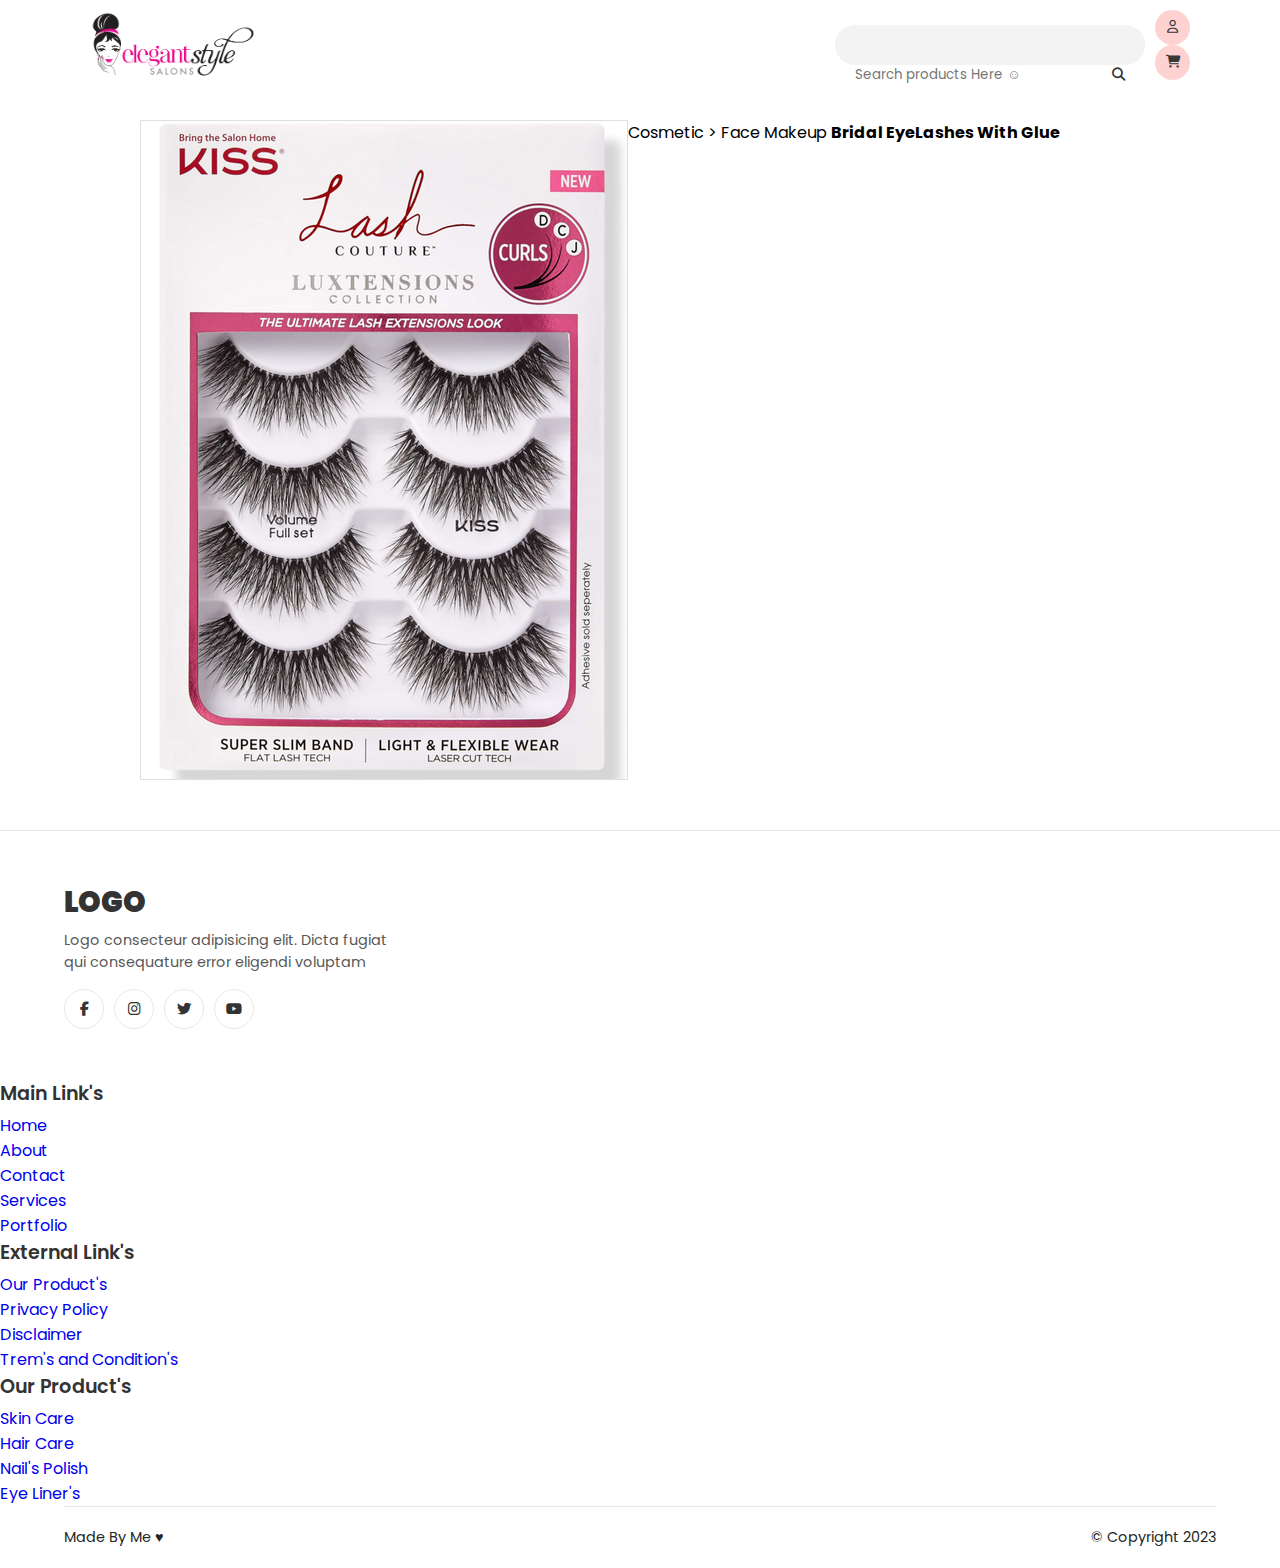
==== Product_Page.html @ d88af497 "Commit product page" ====
<!DOCTYPE html>
<html lang="en">
  <head>
    <meta charset="UTF-8" />
    <meta name="viewport" content="width=device-width, initial-scale=1.0" />
    <!-- TITLE -->
    <title>Product Page</title>
    <!-- CSS -->
    <link rel="stylesheet" href="style.css" />
    <!-- FAV-ICON -->
    <link rel="shorcut icon" href="images/fav-icon.png" />
    <!--FontAwesome for-Icon  -->
    <link
      rel="stylesheet"
      href="
    https://cdnjs.cloudflare.com/ajax/libs/font-awesome/6.4.0/css/all.min.css"
    />
    <!-- poppins font -->
    <link rel="preconnect" href="https://fonts.googleapis.com" />
    <link rel="preconnect" href="https://fonts.gstatic.com" crossorigin />
    <link
      href="https://fonts.googleapis.com/css2?family=Poppins:ital,wght@0,100;0,200;0,300;0,400;0,500;0,600;0,800;0,900;1,100;1,200;1,300;1,400;1,500;1,600;1,700;1,800;1,900&display=swap"
      rel="stylesheet"
    />
  </head>
  <body>
    <!-- Navigation -->
    <nav id="navigation">
      <!-- Logo -->
      <a href="#" id="logo">
        <img src="images/logo.png" />
      </a>
      <!-- Search -->
      <form id="search-box">
        <input type="text" placeholder="Search products Here ☺" />
        <button>
          <i class="fa-solid fa-magnifying-glass"></i>
        </button>
      </form>
      <!-- Btns -->
      <div id="nav-btns">
        <!-- user -->
        <a href="#" class="nav-user">
          <i class="fa-regular fa-user"></i>
        </a>

        <!-- cart -->
        <a href="#" class="nav-cart">
          <i class="fa-solid fa-cart-shopping"></i>
        </a>
      </div>
    </nav>
    <!--Nav end-->

  <!-- Product page -->
  <section id="product_details">

    <!-- img -->
    <div class="d-product-img">
      <img src="images/n5.png" />
    </div>

    <!--Texte-->

    <div class="d-product-text">
      <!-- category -->
      <span class="category">Cosmetic > Face Makeup</span>
    <!-- title -->
    <strong>Bridal EyeLashes With Glue</strong>
    </div>
  </section>

  <!-- Footer -->

<footer>
<div class="footer-container">
  <!-- company box -->
  <div class="footer-company-box">
    <!-- logo -->
  <a href="#" class="footer-logo">Logo</a>
  <!-- details-->
  <p>Logo consecteur adipisicing elit. Dicta fugiat qui consequature error eligendi voluptam</p>
  <!-- Social -->

  <div class="footer-social">
    <a href="#"><i class="fa-brands fa-facebook-f"></i></a>
    <a href="#"><i class="fa-brands fa-instagram"></i></a>
    <a href="#"><i class="fa-brands fa-twitter"></i></a>
    <a href="#"><i class="fa-brands fa-youtube"></i></a>

  
  </div>
</div>
</div>

<!-- Link -->

 <!--**link-box***-->
 <div class="footer-link-box">
  <strong>Main Link's</strong>
  <ul>
      <li><a href="#">Home</a></li>
      <li><a href="#">About</a></li>
      <li><a href="#">Contact</a></li>
      <li><a href="#">Services</a></li>
      <li><a href="#">Portfolio</a></li>
  </ul>
</div>
<!--**link-box***-->
<div class="footer-link-box">
  <strong>External Link's</strong>
  <ul>
      <li><a href="#">Our Product's</a></li>
      <li><a href="#">Privacy Policy</a></li>
      <li><a href="#">Disclaimer</a></li>
      <li><a href="#">Trem's and Condition's</a></li>
  </ul>
</div>
<!--**link-box***-->
<div class="footer-link-box">
  <strong>Our Product's</strong>
  <ul>
      <li><a href="#">Skin Care</a></li>
      <li><a href="#">Hair Care</a></li>
      <li><a href="#">Nail's Polish</a></li>
      <li><a href="#">Eye Liner's</a></li>
  </ul>
</div>

</div>
<!--**bottom**********************-->
<div class="footer-bottom">
  <span class="footer-owner">Made By Me ♥ </span>
  <span class="copyright">&#169; Copyright 2023 </span>
</div>
</footer>
</div>
</footer>

















    <!-- Jquery -->
    <script src="js/code.jquery.com_jquery-3.7.0.js"></script>

<!-- script -->
    <script>
    // filter lin active-->

    var selector = '.new-p-heading li';

$(selector).on('click', function(){
    $(selector).removeClass('active');
    $(this).addClass('active');
});
// box-filter
$(document).ready(function(){
  $('.new-p-heading li').click(function(){
    const value = $(this).attr('data-filter');
    if(value === 'all'){
      $('.new-product-box').show('1000');
    }
    else{
      $('.new-product-box').not('.' + value ).hide('1000');
      $('.new-product-box').filter('.' + value ).show('1000');
    }
  });
  });


   </script>
    </div>
  </body>
</html>
---- style.css ----
/* basic */

* {
  margin: 0px;
  padding: 0px;
  box-sizing: border-box;
  font-family: poppins;
}

ul {
  list-style: none;
}
a {
  text-decoration: none;
}

/* Navigation */

#navigation {
  display: flex;
  justify-content: space-between;
  align-items: center;
  padding: 10px 0px;
  max-width: 1100px;
  width: 90%;
  margin: auto;
}
#logo {
  font-size: 1.8rem;
  color: #333333;
  font-weight: 800;
  text-transform: uppercase;
  height: 70px;
}
#logo img {
  height: 100px;
  object-fit: contain;
  object-position: center;
  max-height: 70px;
}
#search-box {
  width: 280 px;
  height: 40px;
  display: flex;
  justify-content: space-between;
  align-items: center;
  flex-wrap: wrap;
  background-color: #f3f3f3;
  border-radius: 30px;
  padding: 0px 20px;
  margin-left: auto;
}

#search-box {
  display: flex;
  align-items: center;
  flex-wrap: wrap;
}

#search-box input {
  width: 95%;
  height: 100px;
  background-color: transparent;
  border: none;
  outline: none;
}

#search-box button {
  color: #333333;
  border: none;
  outline: none;
  background-color: transparent;
  align-items: center;
  cursor: pointer;
}

#search-btns {
  display: flex;
  justify-content: center;
  align-items: center;
}
/* mini bug ici */
#nav-btns a {
  width: 35px;
  height: 35px;
  display: flex;
  justify-content: center;
  align-items: center;
  border-radius: 50%;
  background-color: #fed2d1;
  color: #383838;
  font-size: 0.8rem;
  margin-left: 10px;
}
/* main */
#main {
  max-width: 1200px;
  width: 90%;
  padding: 50px;
  border-radius: 30px;
  min-height: 500px;
  display: grid;
  grid-template-columns: 1fr 1fr;
  margin: auto;
  align-items: center;
  background-color: #ffedf6;
}
#main-text {
  display: flex;
  flex-direction: column;
  align-items: flex-start;
}

#main-text span {
  color: #ec26b1;
  text-transform: uppercase;
  letter-spacing: 4px;
  font-size: 0.8rem;
  font-weight: 500;
}

#main-text h1 {
  font-size: 2.4rem;
  color: #333333;
  font-weight: 800;
}
#main-text h1 font {
  background-color: #ffc4f7;
  padding: 0px 5px;
}

#main-text p {
  color: #5a5a5a;
  margin: 10px 0px;
  text-overflow: ellipsis;
  display: -webkit-box;
  -webkit-line-clamp: 2;
  -webkit-box-orient: vertical;
  overflow: hidden;
}

#main-text a {
  font-weight: 800;
  color: #333333;
  border-bottom: 1px solid #646464;
  margin-top: 30px;
}

#main-img img {
  width: 100%;
  height: 100%;
  max-height: 400px;
  object-fit: contain;
  object-position: center;
}
/* Grid Product 3 */

.product-grid-3 {
  display: grid;
  grid-template-columns: 1fr 1fr 1fr;
  grid-gap: 15px;
  max-width: 1200px;
  width: 90%px;
  max-width: 1200px;
  width: 90%;
  margin: 15px auto;
}

.product-grid-box {
  position: relative;
  height: 210px;
  border-radius: 10px;
  overflow: hidden;
  display: flex;
  justify-content: flex-end;
}

.product-grid-text {
  position: absolute;
  left: 14%;
  top: 50%;
  transform: translate(-14%, -50%);
  max-width: 150px;
  display: flex;
  flex-direction: column;
  align-items: flex-start;
  justify-content: center;
  max-width: 150px;
}

.product-grid-box img {
  height: 100%;
  object-fit: cover right;
}

.product-grid-text span {
  color: #5a5a5a;
  font-size: 0.8rem;
  font-weight: 500;
}
.product-grid-text a {
  font-weight: 600;
  color: #272727;
  margin-top: 10px;
}

.product-grid-text strong {
  color: #1d1d1d;
  font-weight: 600;
  font-size: 1.1rem;
  line-height: 1.5rem;
}
.product-grid-box1 {
  background-color: #dffbe2;
}

.product-grid-box2 {
  background-color: #fbeae3;
}

.product-grid-box3 {
  background-color: #faf4e4;
}

/* new product */

#new_products {
  max-width: 1200px;
  width: 90%;
  margin: 50px auto;
}
.new-p-heading {
  display: flex;
  justify-content: space-between;
  align-items: center;
  flex-wrap: wrap;
  width: 100%;
  background-color: #fafafa;
  padding: 10px 20px;
  border-radius: 10px;
}
.new-p-heading h3 {
  font-size: 1.8rem;
  color: #1d1d1d;
  font-weight: 800;
}
.new-p-heading ul {
  display: flex;
  justify-content: center;
  align-items: center;
  flex-wrap: wrap;
}
.new-p-heading li {
  padding: 2px 20px;
  border-radius: 4px;
  margin: 0px, 3px;
  color: #333333;
  font-weight: 600;
  letter-spacing: 1px;
}

.new-p-heading li .active {
  background-color: #f4ad43;
}

.new-product-box {
  max-width: 100%;
  width: 100%;
  border-radius: 5px;
  display: flex;
  flex-direction: column;
  background-color: #ffffff;
  border: 1px solid #f1f1f1;
}

.new-product-img {
  width: 100%;
  height: 250px;
  padding: 20px;
  display: flex;
  margin: auto;
  position: relative;
}

.new-product-img span {
  position: absolute;
  left: 10px;
  top: 10px;
  background-color: #fed2d1;
  color: #333333;
  padding: 3px 10px;
  font-weight: 600;
  border-radius: 4px;
  font-size: large;
}

.new-product-img img {
  width: 100%;
  height: 100%;
  object-fit: contain;
  object-position: center;
}
.new-p-heading li.active {
  background-color: #ffcaf4;
  cursor: pointer;
}

.new-product-img span {
  position: absolute;
  left: 10px;
  top: 10px;
  background-color: #fed2d1;
  color: #333333;
  padding: 3px 10px;
  font-weight: 600;
  border-radius: 4px;
  font-size: 0.8rem;
}

.new-product-text {
  display: flex;
  flex-direction: column;
  justify-content: center;
  align-items: center;
  text-align: center;
  padding: 5px 20px;
}

.new-product-text a {
  color: #1d1d1d;
  font-weight: 600;
  font-size: 1rem;
}

new-product-text a {
  color: #1d1d1d;
  font-weight: 600;
  font-size: 1rem;
  text-align: center;
}

.new-product-container {
  display: grid;
  grid-template-columns: 1fr 1fr 1fr 1fr 1fr;
  grid-gap: 20px;
  margin-top: 20px;
}

/*==grid-half=================*/
.product-grid-half {
  max-width: 1200px;
  width: 90%;
  margin: 50px auto;
  display: grid;
  grid-template-columns: 1.5fr 1fr;
  grid-template-rows: 1fr 1fr;
  grid-gap: 20px;
  max-height: 300px;
}
.product-grid-half .product-grid-box1,
.product-grid-half .product-grid-box2,
.product-grid-half .product-grid-box3 {
  height: 100%;
}
.product-grid-half .product-grid-box1 {
  background-color: #fbeae3;
}
.product-grid-half .product-grid-box2 {
  grid-row: 1/3;
}
.product-grid-half .product-grid-box2 .product-grid-text {
  max-width: 220px;
}
.product-grid-half .product-grid-box2 .product-grid-text strong {
  font-size: 1.4rem;
  line-height: 1.8rem;
}

/* popular  */

.popular-product {
  max-width: 1200px;
  width: 90px;
  margin: 50px auto;
}

.popular-heading {
  width: 100%;
  display: flex;
  justify-content: space-between;
  align-items: center;
  background-color: #fafafa;
  padding: 10px 20px;
  border-radius: 10px;
}

.popular-heading h3 {
  font-size: 1.8rem;
  color: #1d1d1d;
  font-weight: 800;
}

.popular-heading a {
  color: #5a5a5a;
  font-size: 0.9rem;
}

.popular-box {
  max-width: 300px;
  width: 100 px;
  display: grid;
  grid-template-columns: 100px 1fr;
}

.popular-box-img {
  width: 100%;
  height: 100px;
  background-color: #e8e7e744;
  border-radius: 6px;
  padding: 10px;
  margin-left: 10px;
  margin-left: 10px;
}

.popular-box-img img {
  width: 100%;
  height: 100%;
  object-fit: contain;
  object-position: center;
  display: grid;
}

.popular-box-text {
  display: flex;
  flex-direction: column;
  justify-content: flex-start;
  align-items: flex-start;
  margin-left: 10px;
  width: 100%;
}

.popular-box-text {
  display: flex;
  flex-direction: column;
  justify-content: flex-start;
  align-items: flex-start;
  margin-left: 10px;
  width: 100%;
}
.popular-box-text a {
  color: #363636;
  font-size: 1rem;
  font-weight: 600;
}

.popular-box-text .p-category {
  color: #8b3d74;
  font-size: 0.9rem;
  font-weight: 500;
}

.popular-box-text .p-price {
  color: #1d1d1d;
  font-size: 1.4rem;
  font-weight: 500;
}

.popular-box-text .p-price {
  color: #8d3d74;
  font-size: 1rem;
}

.popular-container {
  display: grid;
  grid-template-columns: 1fr 1fr 1fr;
  grid-gap: 40px;
  margin-top: 30px;
}

/* Partenaire */

#partner {
  display: flex;
  flex-direction: column;
  max-width: 1200px;
  width: 90%;
  margin: 50px auto;
}

.partner-heading h3 {
  font-size: 1.56rem;
  color: #202020;
  letter-spacing: 0.5px;
  font-weight: 700;
}

.logo-container {
  display: flex;
  justify-content: space-between;
  align-items: flex-start;
  flex-wrap: wrap;
  margin-top: 40px;
  grid-gap: 15px;
}

.logo-container img {
  height: 50px;
  object-position: center;
  object-fit: contain;
  filter: grayscale(1);
  opacity: 0.3;
  transition: all ease 0.3s;
}

.logo-container img:hover {
  filter: grayscale(0);
  opacity: 1;
  cursor: pointer;
}

/* grid 2 */

.product-grid-box2 {
  background-color: #faf4e4;
}

.product-grid-box3 {
  background-color: #fbeae3;
}

.product-grid-2 {
  max-width: 1200px;
  width: 90%;
  margin: 50px auto;
  display: grid;
  grid-template-columns: 1fr 1fr;
  grid-gap: 30px;
}

/* footer */

footer {
  width: 100%;
  border-top: 1px solid #e9e9e9;
}

.footer-container {
  max-width: 1200px;
  width: 90%;
  margin: 0px auto;
  padding: 50px 0px;
  display: flex;
  justify-content: space-between;
  align-items: flex-start;
}

.footer-company-box {
  max-width: 330px;
}

.footer-company-box .footer-logo {
  font-size: 1.8rem;
  color: #333333;
  text-transform: uppercase;
  font-weight: 900;
}

.footer-company-box p {
  color: #585858;
  font-size: 0.9rem;
  line-height: 1.4rem;
  margin: 5px 0px;
}

.footer-social {
  display: flex;
  align-items: center;
  flex-wrap: wrap;
}

.footer-social a {
  margin-top: 10px;
  margin-right: 10px;
  width: 40px;
  height: 40px;
  border-radius: 50%;
  display: flex;
  justify-content: center;
  align-items: center;
  border: 1px solid #e9e9e9;
  color: #333333;
  font-size: 0.9rem;
}

.footer-link-box strong,
.footer-subscribe strong {
  font-size: 1.2rem;
  color: #333333;
  font-weight: 600;
}
.footer-link-box ul {
  margin-top: 5px;
}
.footer-container ul li a {
  color: #797979;
  display: flex;
  margin-bottom: 5px;
  transition: all ease 0.3s;
  font-weight: 500;
}
.footer-container ul li a:hover {
  color: #0f0f0f;
}
.subscribe-box {
  width: 100%;
  border: 1px solid #dadada;
  display: flex;
  justify-content: center;
  height: 100%;
  margin-top: 10px;
}
.subscribe-box input {
  width: 100%;
  border: none;
  outline: none;
  background-color: transparent;
  padding: 0px 15px;
}
.subscribe-box button {
  border: none;
  outline: none;
  background-color: #000000;
  color: #ffffff;
  text-transform: uppercase;
  font-weight: 500;
  height: 40px;
  padding: 0px 20px;
  cursor: pointer;
}
.footer-bottom {
  display: flex;
  justify-content: space-between;
  align-items: center;
  flex-wrap: wrap;
  grid-gap: 10px;
  border-top: 1px solid #e9e9e9;
  padding: 20px 0px;
  max-width: 1200px;
  width: 90%;
  margin: auto;
}
.footer-bottom span {
  color: #252525;
  font-size: 0.9rem;
}

/* Product page */

#product_details {
  display: grid;
  grid-template-columns: 0.8fr 1fr;
  max-width: 1000px;
  width: 90%;
  margin: 30px auto 50px auto;
}

.d-product-img {
  border: 1px solid #dfdfdf;
  display: flex;
  justify-content: center;
  align-items: center;
}
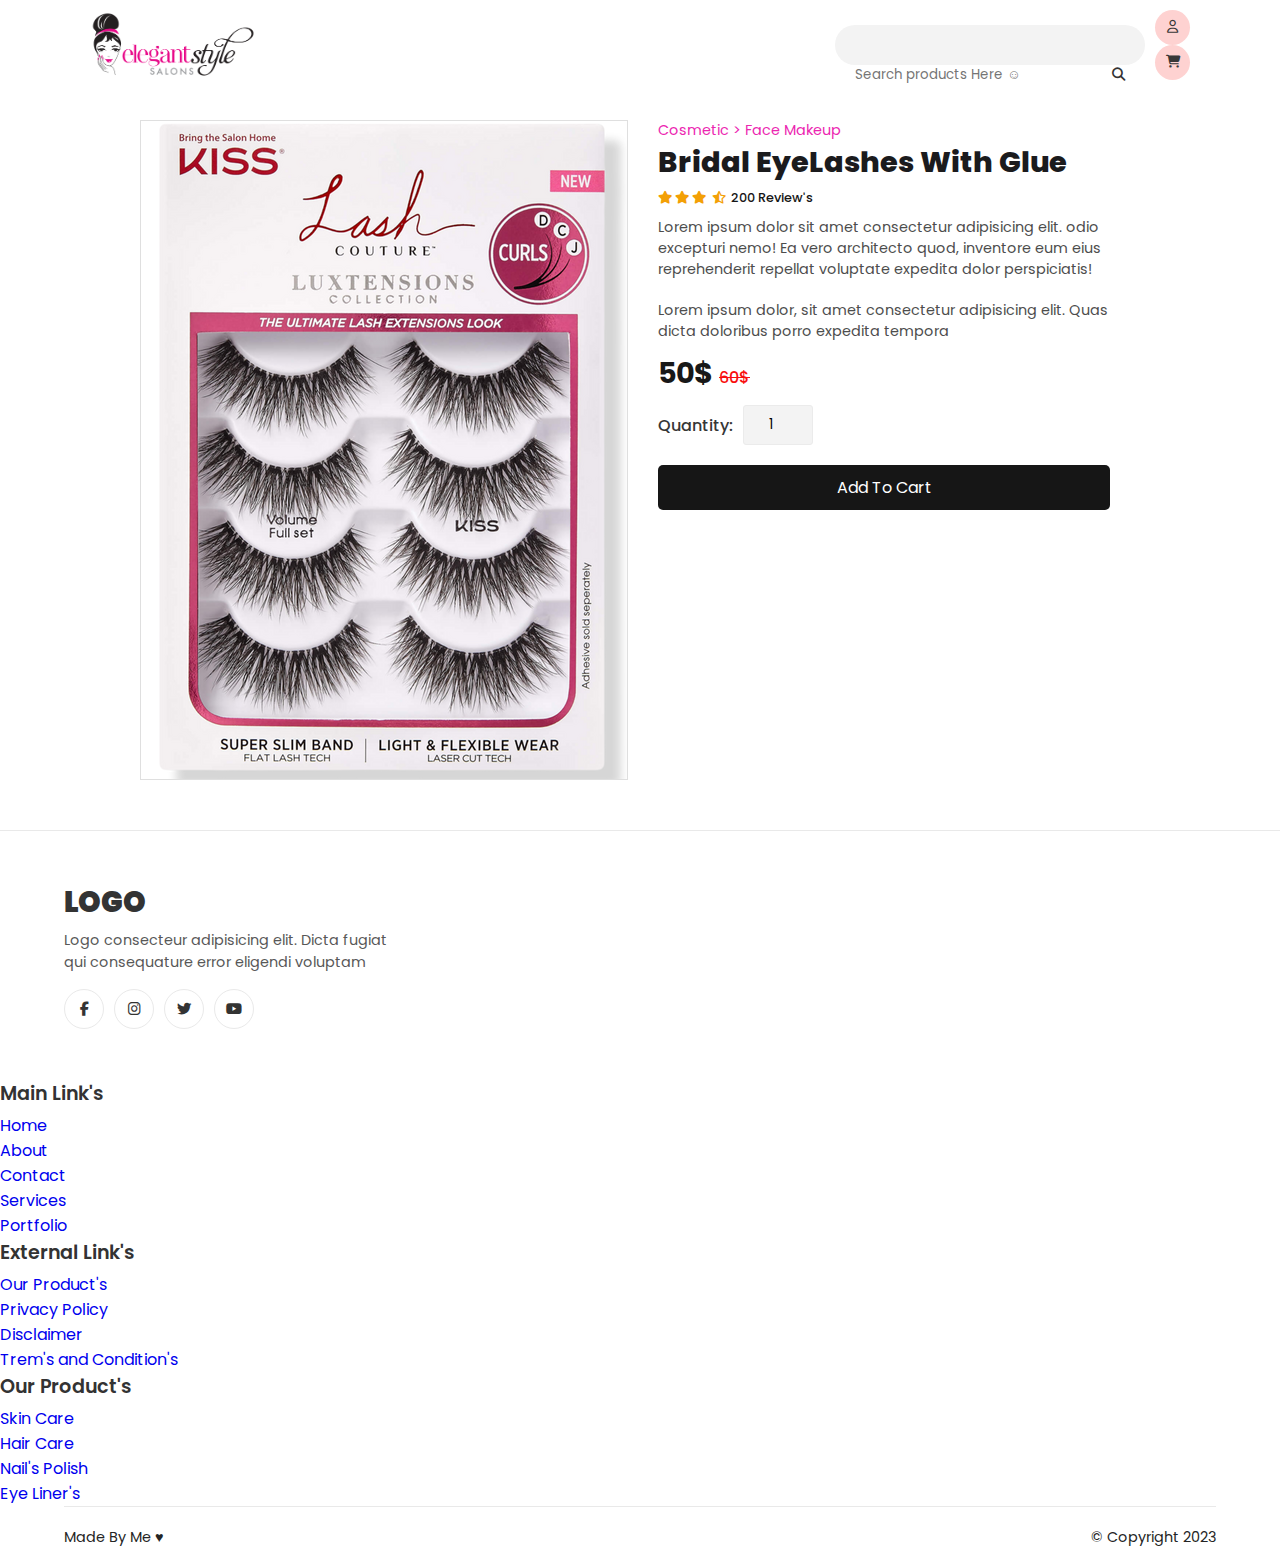
==== commit 8c398edf: "Commit" ====
--- a/Product_Page.html
+++ b/Product_Page.html
@@ -27,7 +27,7 @@
     <!-- Navigation -->
     <nav id="navigation">
       <!-- Logo -->
-      <a href="#" id="logo">
+      <a href="index.html" id="logo">
         <img src="images/logo.png" />
       </a>
       <!-- Search -->
@@ -67,7 +67,30 @@
       <span class="category">Cosmetic > Face Makeup</span>
     <!-- title -->
     <strong>Bridal EyeLashes With Glue</strong>
-    </div>
+
+    <!-- Rating -->
+
+    <span class="rating">
+      <i class="fa-solid fa-star"></i>
+      <i class="fa-solid fa-star"></i>
+      <i class="fa-solid fa-star"></i>
+      <i class=fa-solid fa-star"></i>
+      <i class="fa-regular fa-star-half-stroke"></i>
+    <span>200 Review's</span>
+    </span>
+    <!--details-->
+    <p>Lorem ipsum dolor sit amet consectetur adipisicing elit. odio excepturi nemo! Ea vero architecto quod, inventore eum eius reprehenderit repellat voluptate expedita dolor perspiciatis!</p>
+    <p>Lorem ipsum dolor, sit amet consectetur adipisicing elit. Quas dicta doloribus porro expedita tempora</p>
+   <!-- price -->
+
+   <span class="price">50$ <del>60$</del></span>
+   <!-- quantity -->
+   <div class="quantity">
+    <span>Quantity:</span>
+    <input type="number" value="1">
+   </div>
+  <a href="#">Add To Cart</a>
+  </div>
   </section>
 
   <!-- Footer -->
--- a/style.css
+++ b/style.css
@@ -653,6 +653,43 @@
   color: #252525;
   font-size: 0.9rem;
 }
+@media (max-width: 620px) {
+  .new-p-heading {
+    flex-direction: column;
+  }
+  .new-p-heading ul {
+    margin-top: 10px;
+  }
+  .new-product-container {
+    grid-template-columns: 1fr 1fr;
+  }
+  .popular-container {
+    grid-template-columns: 1fr;
+  }
+  .product-grid-box {
+    padding: 20px 20px 0px 20px;
+  }
+  .product-grid-box img {
+    height: 90%;
+    width: 70%;
+    object-position: bottom right;
+    margin-top: auto;
+    object-fit: contain;
+  }
+  .product-grid-half .product-grid-box2 .product-grid-text strong {
+    max-width: 120px;
+    font-size: 1rem;
+    line-height: 1.2rem;
+  }
+  .footer-container {
+    grid-template-columns: 1fr;
+  }
+}
+@media (max-width: 320px) {
+  .new-product-container {
+    grid-template-columns: 1fr;
+  }
+}
 
 /* Product page */
 
@@ -670,3 +707,103 @@
   justify-content: center;
   align-items: center;
 }
+.d-product-text {
+  display: flex;
+  flex-direction: column;
+  padding: 0px 30px;
+  justify-content: flex-start;
+}
+
+.d-product-text .category {
+  color: #ec26b1;
+  font-size: 0.9rem;
+}
+
+.d-product-text strong {
+  color: #1b1b1d;
+  font-weight: 800;
+  font-size: 1.8rem;
+}
+
+.d-product-text .rating {
+  color: #f3a006;
+  font-size: 0.8rem;
+  margin-top: 5px;
+}
+
+.d-product-text .rating span {
+  color: #161616;
+  margin-left: 2px;
+  font-weight: 500;
+}
+
+.d-product-text p {
+  color: #4d4d4d;
+  margin: 10px 0px;
+  font-size: 0.9rem;
+}
+.d-product-text .price {
+  color: #181818;
+  font-size: 1.8rem;
+  font-weight: 700;
+}
+.d-product-text .price del {
+  color: #f80f0f;
+  font-weight: 500;
+  font-size: 1rem;
+}
+.d-product-text .quantity {
+  display: flex;
+  justify-content: flex-start;
+  align-items: center;
+  margin-top: 10px;
+}
+.d-product-text .quantity span {
+  color: #363636;
+  margin-right: 10px;
+  font-weight: 500;
+}
+.d-product-text .quantity input {
+  width: 70px;
+  height: 40px;
+  background-color: #f3f3f3;
+  text-align: center;
+  border: 1px solid #ebebeb;
+  border-radius: 3px;
+}
+.d-product-text a {
+  width: 100%;
+  height: 45px;
+  display: flex;
+  justify-content: center;
+  align-items: center;
+  border-radius: 5px;
+  color: #ffffff;
+  background-color: #161616;
+  margin-top: 20px;
+}
+.relative-products .product-heading {
+  background-color: #f5f5f5;
+  border: 1px solid rgb(236, 236, 236);
+  padding: 10px 20px;
+  border-radius: 5px;
+}
+
+/*==making-product-page-responsive============*/
+@media (max-width: 820px) {
+  #product_details {
+    grid-template-columns: 1fr;
+  }
+  .d-product-img {
+    max-height: 400px;
+  }
+  .d-product-text {
+    padding: 0px;
+    margin-top: 30px;
+  }
+}
+@media (max-width: 724px) {
+  .d-product-text strong {
+    font-size: 1.4rem;
+  }
+}
